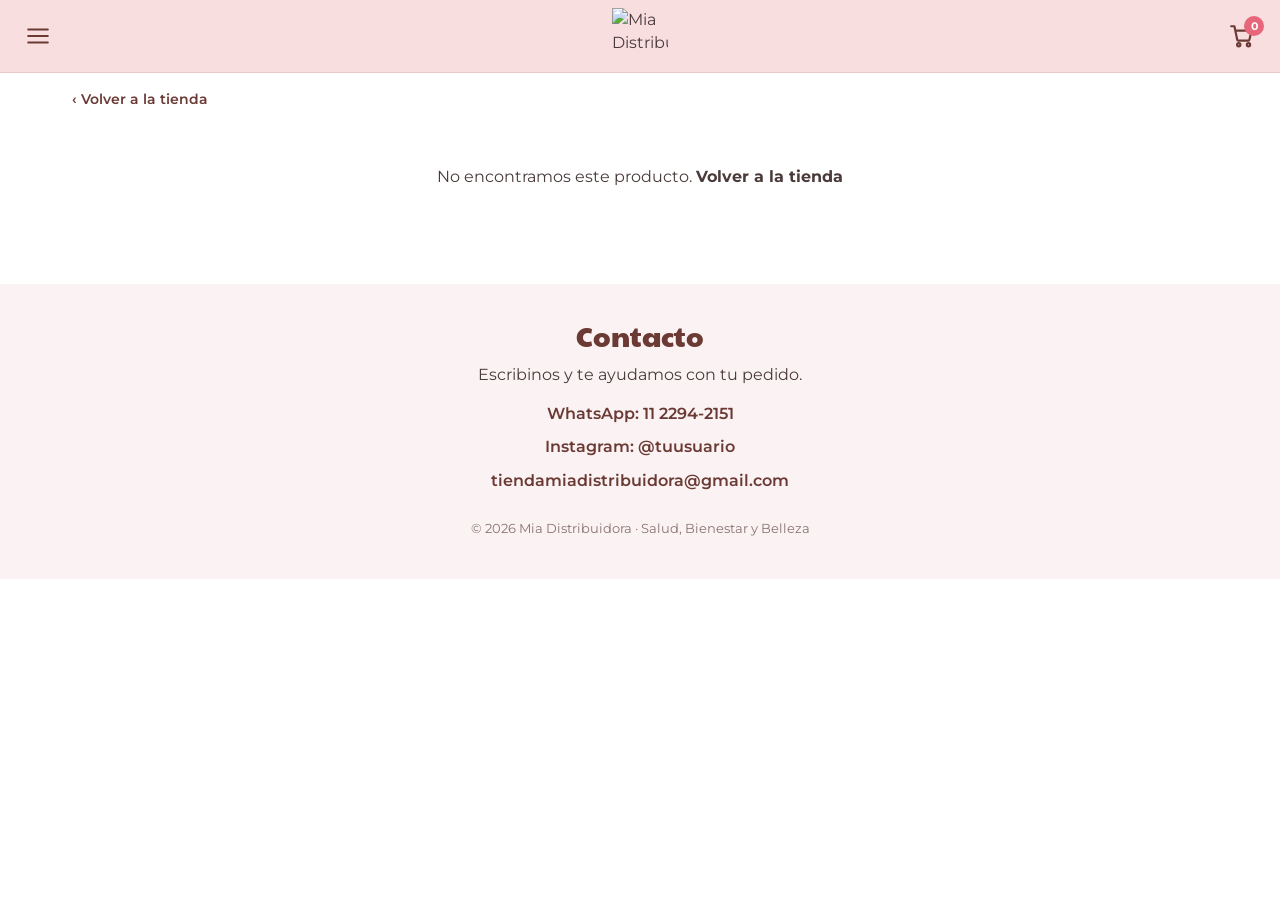
==== producto.html @ 54682f8f "Add files via upload" ====
<!DOCTYPE html>
<html lang="es">
<head>
  <meta charset="UTF-8">
  <meta name="viewport" content="width=device-width, initial-scale=1">
  <title>Tienda Mia Distribuidora</title>
  <meta name="theme-color" content="#f8dede">
  <link rel="icon" type="image/png" href="imagenes/favicon.png">
  <link rel="apple-touch-icon" href="imagenes/favicon.png">
  <link rel="preconnect" href="https://fonts.googleapis.com">
  <link rel="preconnect" href="https://fonts.gstatic.com" crossorigin>
  <link href="https://fonts.googleapis.com/css2?family=Montserrat:wght@400;500;600;700&family=Paytone+One&display=swap" rel="stylesheet">
  <link rel="stylesheet" href="styles.css">
</head>
<body data-pagina="producto">
  <div id="layout-top"></div>

  <main class="seccion">
    <a class="volver" href="index.html">‹ Volver a la tienda</a>
    <div id="detalle"></div>

    <section class="similares" id="similaresBloque" hidden>
      <h2 class="titulo-seccion">Productos similares</h2>
      <div class="grilla" id="similares"></div>
    </section>
  </main>

  <div id="layout-pie"></div>
  <script src="productos.js"></script>
  <script src="script.js"></script>
</body>
</html>
---- styles.css ----
/* ===== Variables (colores tomados del logo) ===== */
:root {
  --rosa: #e8667a;
  --rosa-suave: #e8d0d0;
  --rosa-fondo: #fbf3f3;
  --bordo: #6b3a35;
  --bordo-oscuro: #8a3a3a;
  --texto: #4a3a3a;
  --borde: #e6dcdc;
  --blanco: #ffffff;
  --rosa-pastel: #f8dede;
  --sombra: 0 8px 30px rgba(107, 58, 53, .18);
  --ancho-panel: min(86vw, 360px);
}

*, *::before, *::after { box-sizing: border-box; }

html { scroll-behavior: smooth; }

body {
  margin: 0;
  font-family: "Montserrat", system-ui, sans-serif;
  color: var(--texto);
  background: var(--blanco);
  line-height: 1.45;
}

body.bloqueado { overflow: hidden; }

img { max-width: 100%; display: block; }
a { color: inherit; text-decoration: none; }
ul { list-style: none; margin: 0; padding: 0; }
button { font-family: inherit; cursor: pointer; }

:focus-visible {
  outline: 3px solid var(--rosa);
  outline-offset: 2px;
}

/* ===== Encabezado ===== */
.encabezado {
  position: sticky;
  top: 0;
  z-index: 20;
  display: grid;
  grid-template-columns: 1fr auto 1fr;
  align-items: center;
  padding: 8px 16px;
  background: var(--rosa-pastel);
  border-bottom: 1px solid #efc6c9;
}

.encabezado .btn-icono:first-child { justify-self: start; }
.encabezado .btn-carrito { justify-self: end; }

.logo img { height: 56px; width: 56px; object-fit: contain; }

.btn-icono {
  position: relative;
  display: grid;
  place-items: center;
  width: 44px;
  height: 44px;
  border: 0;
  border-radius: 12px;
  background: transparent;
  color: var(--bordo);
}

.btn-icono:hover { background: rgba(255, 255, 255, .55); }

.contador {
  position: absolute;
  top: 2px;
  right: 0;
  min-width: 20px;
  height: 20px;
  padding: 0 5px;
  border-radius: 10px;
  background: var(--rosa);
  color: var(--blanco);
  font-size: 11px;
  font-weight: 700;
  display: grid;
  place-items: center;
}

.contador.salto { animation: salto .35s ease; }

@keyframes salto {
  40% { transform: scale(1.35); }
}

/* ===== Buscador ===== */
.buscador {
  display: flex;
  margin: 16px;
  border: 1px solid var(--borde);
  border-radius: 4px;
  overflow: hidden;
}

.buscador input {
  flex: 1;
  min-width: 0;
  border: 0;
  padding: 14px 14px;
  font: inherit;
  font-size: 15px;
  color: var(--texto);
  background: var(--blanco);
}

.buscador input:focus { outline: none; }
.buscador:focus-within { border-color: var(--rosa); }

.buscador button {
  width: 58px;
  border: 0;
  background: var(--rosa-suave);
  color: var(--bordo);
  display: grid;
  place-items: center;
}

/* ===== Paneles laterales (menú y carrito) ===== */
.fondo-oscuro {
  position: fixed;
  inset: 0;
  z-index: 30;
  background: rgba(40, 20, 20, .5);
}

.menu, .carrito {
  position: fixed;
  top: 0;
  bottom: 0;
  z-index: 40;
  width: var(--ancho-panel);
  display: flex;
  flex-direction: column;
  background: var(--blanco);
  box-shadow: var(--sombra);
  transition: transform .3s ease;
  visibility: hidden;
}

.menu { left: 0; transform: translateX(-105%); }
.carrito { right: 0; transform: translateX(105%); }

.menu.abierto, .carrito.abierto {
  transform: translateX(0);
  visibility: visible;
}

.panel-cabecera {
  display: flex;
  align-items: center;
  justify-content: space-between;
  padding: 12px 16px;
  border-bottom: 1px solid var(--borde);
}

.panel-cabecera h2 {
  margin: 0;
  font-family: "Paytone One", sans-serif;
  font-weight: 400;
  font-size: 24px;
  color: var(--bordo);
}

.menu-logo { height: 52px; width: 52px; object-fit: contain; }

/* ===== Menú ===== */
.menu-lista { overflow-y: auto; padding: 8px 0 24px; }

.menu-enlace {
  display: flex;
  align-items: center;
  justify-content: space-between;
  width: 100%;
  padding: 16px 20px;
  border: 0;
  background: transparent;
  font-size: 17px;
  font-weight: 600;
  color: var(--bordo);
  text-align: left;
}

.menu-enlace:hover { background: var(--rosa-fondo); }

.menu-enlace.sub {
  padding: 13px 20px 13px 36px;
  font-size: 15px;
  font-weight: 500;
  color: var(--texto);
}

.submenu .submenu .menu-enlace.sub { padding-left: 54px; }
.submenu .menu-toggle.sub { font-weight: 600; color: var(--bordo); }

.submenu {
  max-height: 0;
  overflow: hidden;
  transition: max-height .3s ease;
  background: var(--rosa-fondo);
}

.desplegable.abierto > .submenu { max-height: 600px; }

.flecha { transition: transform .25s ease; }
.desplegable.abierto > .menu-toggle .flecha { transform: rotate(180deg); }

/* ===== Contenido ===== */
.seccion { padding: 8px 16px 40px; }

.titulo-seccion {
  margin: 8px 0 20px;
  font-family: "Paytone One", sans-serif;
  font-weight: 400;
  font-size: 34px;
  line-height: 1.1;
  color: var(--bordo);
}

.grilla {
  display: grid;
  grid-template-columns: repeat(2, 1fr);
  gap: 16px;
}

.producto {
  display: flex;
  flex-direction: column;
  min-width: 0;
}

a.producto-foto {
  display: block;
  aspect-ratio: 1 / 1;
  overflow: hidden;
  background: var(--rosa-fondo);
}

.producto-foto img {
  width: 100%;
  height: 100%;
  object-fit: cover;
}

.producto-nombre {
  margin: 14px 0 0;
  font-size: 15px;
  font-weight: 500;
  line-height: 1.35;
  color: var(--texto);
  display: -webkit-box;
  -webkit-line-clamp: 2;
  -webkit-box-orient: vertical;
  overflow: hidden;
}

.producto-precio {
  margin: 10px 0 12px;
  font-family: "Paytone One", sans-serif;
  font-weight: 400;
  font-size: 20px;
  color: var(--bordo);
}

.sin-resultados { text-align: center; padding: 24px 0; }

/* ===== Botones ===== */
.btn-principal {
  display: inline-block;
  padding: 9px 22px;
  border: 0;
  border-radius: 10px;
  background: var(--rosa);
  color: var(--blanco);
  font-size: 15px;
  font-weight: 600;
  text-align: center;
  align-self: flex-start;
  transition: background .2s ease, transform .1s ease;
}

.btn-principal:hover { background: #d9566b; }
.btn-principal:active { transform: scale(.97); }

.btn-ancho { width: 100%; align-self: stretch; padding: 14px; }

.btn-texto {
  width: 100%;
  margin-top: 8px;
  padding: 10px;
  border: 0;
  background: transparent;
  color: var(--bordo);
  font-size: 14px;
  text-decoration: underline;
}

/* ===== Carrito ===== */
.carrito-lista { flex: 1; overflow-y: auto; padding: 8px 16px; }

.carrito-item {
  display: grid;
  grid-template-columns: 64px 1fr auto;
  gap: 12px;
  align-items: center;
  padding: 12px 0;
  border-bottom: 1px solid var(--borde);
}

.carrito-item img {
  width: 64px;
  height: 64px;
  object-fit: cover;
  background: var(--rosa-fondo);
}

.carrito-item h4 small { display: block; font-weight: 500; color: #8a7272; margin-top: 2px; }
.carrito-item h4 { margin: 0 0 4px; font-size: 13px; font-weight: 600; line-height: 1.3; }
.carrito-item .precio { font-size: 14px; color: var(--bordo); font-weight: 700; }

.cantidad { display: flex; align-items: center; gap: 8px; margin-top: 6px; }

.cantidad button {
  width: 28px;
  height: 28px;
  border: 1px solid var(--borde);
  border-radius: 8px;
  background: var(--blanco);
  color: var(--bordo);
  font-size: 16px;
  line-height: 1;
}

.cantidad span { min-width: 18px; text-align: center; font-size: 14px; font-weight: 600; }

.quitar {
  border: 0;
  background: transparent;
  color: #a07070;
  font-size: 22px;
  align-self: start;
}

.carrito-vacio { flex: 1; padding: 24px 20px; text-align: center; }
.carrito-lista:not(:empty) ~ .carrito-vacio { display: none; }
.carrito-lista:not(:empty) { flex: 1; }
.carrito-lista:empty { flex: 0; padding: 0; }

.carrito-pie { padding: 16px; border-top: 1px solid var(--borde); }

.carrito-total {
  display: flex;
  justify-content: space-between;
  align-items: baseline;
  margin-bottom: 14px;
  font-size: 16px;
}

.carrito-total strong {
  font-family: "Paytone One", sans-serif;
  font-weight: 400;
  font-size: 24px;
  color: var(--bordo);
}

/* ===== Pie / Contacto ===== */
.pie {
  padding: 32px 20px 40px;
  background: var(--rosa-fondo);
  text-align: center;
}

.pie h2 {
  margin: 0 0 6px;
  font-family: "Paytone One", sans-serif;
  font-weight: 400;
  font-size: 28px;
  color: var(--bordo);
}

.pie p { margin: 0 0 16px; }
.contacto-lista { display: grid; gap: 10px; margin-bottom: 24px; }
.contacto-lista a { font-weight: 600; color: var(--bordo); }
.pie small { color: #8a7272; }

/* ===== Página de producto ===== */
.volver { display: inline-block; margin: 8px 0 16px; font-size: 14px; font-weight: 600; color: var(--bordo); }

.detalle { display: grid; gap: 20px; }

.detalle-foto { background: var(--rosa-fondo); aspect-ratio: 1 / 1; overflow: hidden; }
.detalle-foto img { width: 100%; height: 100%; object-fit: cover; }

.detalle-nombre { margin: 0; font-family: "Paytone One", sans-serif; font-weight: 400; font-size: 28px; line-height: 1.15; color: var(--bordo); }
.detalle-precio { margin: 10px 0 14px; font-family: "Paytone One", sans-serif; font-size: 30px; color: var(--bordo-oscuro); }
.detalle-desc { margin: 0 0 12px; font-size: 15px; }

.detalle-lista { margin: 0 0 18px; padding-left: 18px; list-style: disc; font-size: 14px; }
.detalle-lista li { margin-bottom: 4px; }

.variantes { margin: 0 0 18px; padding: 0; border: 0; }
.variantes legend { padding: 0; margin-bottom: 10px; font-weight: 700; color: var(--bordo); }
.chips { display: flex; flex-wrap: wrap; gap: 8px; }

.chip {
  padding: 9px 16px;
  border: 1.5px solid var(--borde);
  border-radius: 999px;
  background: var(--blanco);
  color: var(--texto);
  font-size: 14px;
  font-weight: 500;
}

.chip.activo { border-color: var(--rosa); background: var(--rosa); color: var(--blanco); font-weight: 600; }

.cantidad-detalle { margin: 0 0 14px; gap: 14px; }
.cantidad-detalle button { width: 40px; height: 40px; font-size: 20px; }
.cantidad-detalle span { font-size: 17px; }

.aviso { min-height: 20px; margin: 10px 0 0; font-size: 14px; font-weight: 600; color: var(--bordo); }
.aviso.error { color: #b3263e; }

.similares { margin-top: 40px; padding-top: 8px; border-top: 1px solid var(--borde); }
.similares .titulo-seccion { font-size: 26px; margin-top: 24px; }

/* ===== Tablet y escritorio ===== */
@media (min-width: 700px) {
  .grilla { grid-template-columns: repeat(3, 1fr); gap: 24px; }
  .seccion { padding: 8px 32px 56px; }
  .buscador { max-width: 640px; margin: 20px auto; }
  .detalle { grid-template-columns: 1fr 1fr; gap: 40px; align-items: start; }
}

@media (min-width: 1024px) {
  .grilla { grid-template-columns: repeat(4, 1fr); }
  .seccion, .similares { max-width: 1200px; margin-left: auto; margin-right: auto; }
  main.seccion { padding-top: 8px; }
}

@media (prefers-reduced-motion: reduce) {
  * { transition: none !important; animation: none !important; scroll-behavior: auto !important; }
}

[hidden] { display: none !important; }

img.sin-foto { object-fit: contain; padding: 22%; opacity: .55; }

/* ===== Testimonios ===== */
.testimonios { padding: 8px 16px 48px; max-width: 1200px; margin: 0 auto; }
.testimonios-promedio { margin: -8px 0 20px; font-size: 15px; display: flex; align-items: center; gap: 8px; flex-wrap: wrap; }
.testimonios-lista { display: grid; gap: 16px; }

.testimonio {
  margin: 0;
  padding: 18px;
  border-radius: 14px;
  background: var(--rosa-fondo);
  border: 1px solid var(--rosa-suave);
}

.testimonio blockquote { margin: 10px 0 12px; font-size: 15px; font-style: italic; }
.testimonio figcaption { font-size: 14px; color: var(--bordo); }

.estrellas { position: relative; display: inline-block; font-size: 18px; letter-spacing: 2px; line-height: 1; white-space: nowrap; }
.estrellas-fondo { color: #e5cfcf; }
.estrellas-relleno { position: absolute; top: 0; left: 0; overflow: hidden; color: #e9a23b; }

@media (min-width: 700px) {
  .testimonios { padding: 8px 32px 56px; }
  .testimonios-lista { grid-template-columns: repeat(2, 1fr); }
}

@media (min-width: 1024px) {
  .testimonios-lista { grid-template-columns: repeat(3, 1fr); }
}
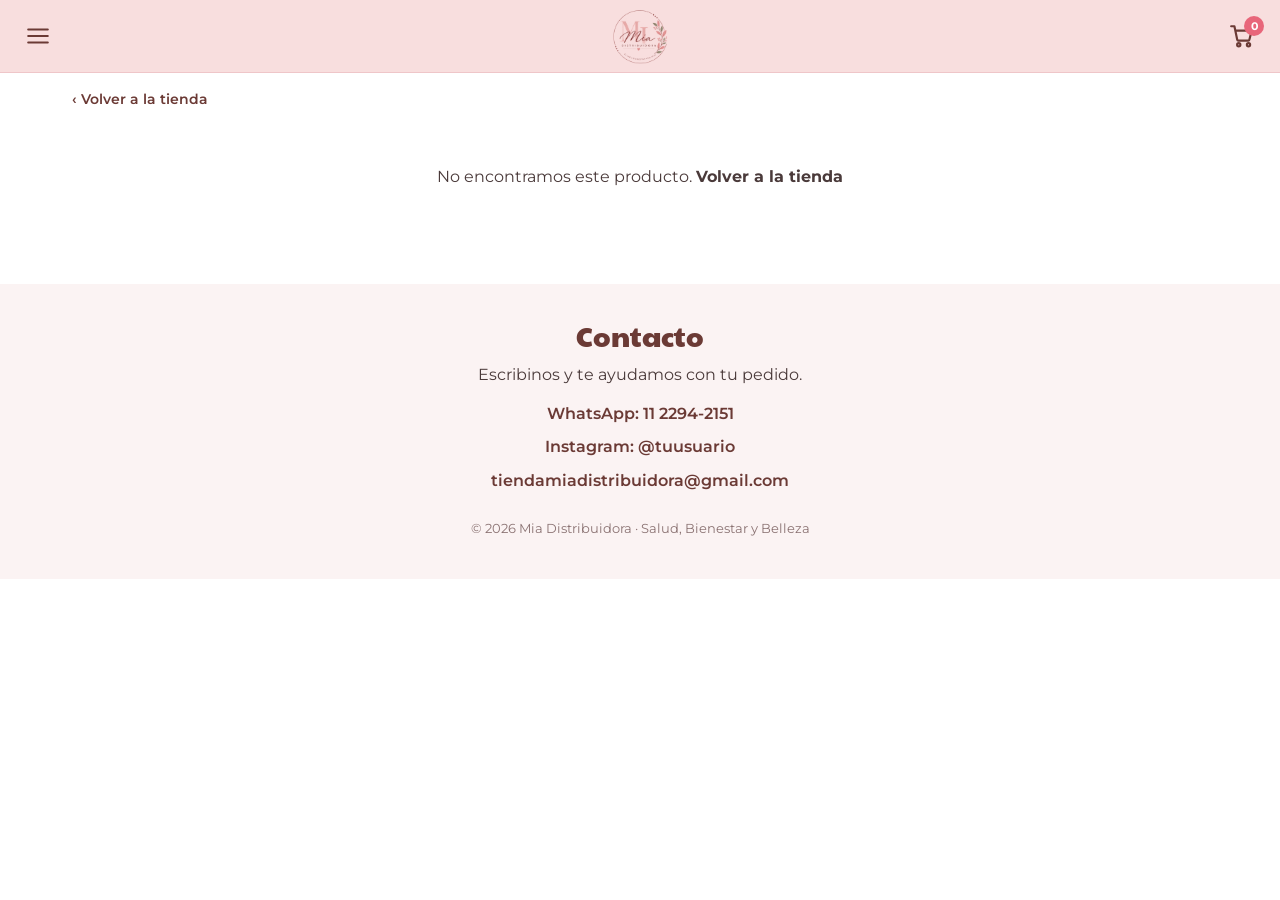
==== commit 20ebbfb4: "Add files via upload" ====
--- a/producto.html
+++ b/producto.html
@@ -5,8 +5,8 @@
   <meta name="viewport" content="width=device-width, initial-scale=1">
   <title>Tienda Mia Distribuidora</title>
   <meta name="theme-color" content="#f8dede">
-  <link rel="icon" type="image/png" href="imagenes/favicon.png">
-  <link rel="apple-touch-icon" href="imagenes/favicon.png">
+  <link rel="icon" type="image/png" sizes="256x256" href="imagenes/favicon.png?v=2">
+  <link rel="apple-touch-icon" href="imagenes/favicon.png?v=2">
   <link rel="preconnect" href="https://fonts.googleapis.com">
   <link rel="preconnect" href="https://fonts.gstatic.com" crossorigin>
   <link href="https://fonts.googleapis.com/css2?family=Montserrat:wght@400;500;600;700&family=Paytone+One&display=swap" rel="stylesheet">
